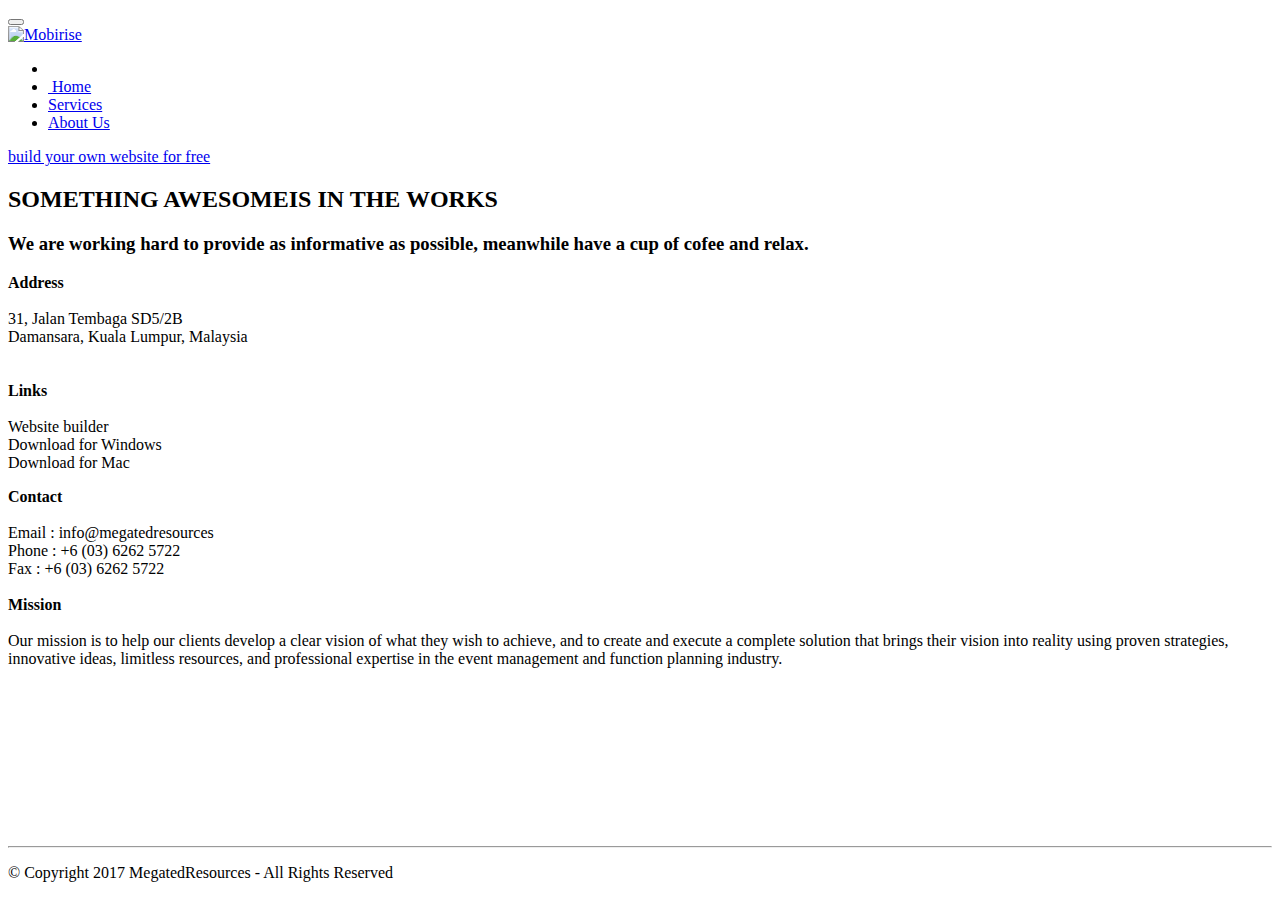
==== page1.html @ 3ecda753 "create github pages" ====
<!DOCTYPE html>
<html>
<head>
  <!-- Site made with Mobirise Website Builder v4.2.5, https://mobirise.com -->
  <meta charset="UTF-8">
  <meta http-equiv="X-UA-Compatible" content="IE=edge">
  <meta name="generator" content="Mobirise v4.2.5, mobirise.com">
  <meta name="viewport" content="width=device-width, initial-scale=1">
  <link rel="shortcut icon" href="assets/images/logo-300x100.png" type="image/x-icon">
  <meta name="description" content="Site Builder Description">
  <title>404 PAGE</title>
  <link rel="stylesheet" href="assets/web/assets/mobirise-icons/mobirise-icons.css">
  <link rel="stylesheet" href="assets/tether/tether.min.css">
  <link rel="stylesheet" href="assets/bootstrap/css/bootstrap.min.css">
  <link rel="stylesheet" href="assets/bootstrap/css/bootstrap-grid.min.css">
  <link rel="stylesheet" href="assets/bootstrap/css/bootstrap-reboot.min.css">
  <link rel="stylesheet" href="assets/socicon/css/styles.css">
  <link rel="stylesheet" href="assets/dropdown/css/style.css">
  <link rel="stylesheet" href="assets/theme/css/style.css">
  <link rel="stylesheet" href="assets/mobirise/css/mbr-additional.css" type="text/css">
  
  
  
</head>
<body>
<section class="menu cid-quZAqhfV9g" once="menu" id="menu1-b" data-rv-view="695">

    

    <nav class="navbar navbar-expand beta-menu navbar-dropdown align-items-center navbar-fixed-top navbar-toggleable-sm">
        <button class="navbar-toggler navbar-toggler-right" type="button" data-toggle="collapse" data-target="#navbarSupportedContent" aria-controls="navbarSupportedContent" aria-expanded="false" aria-label="Toggle navigation">
            <div class="hamburger">
                <span></span>
                <span></span>
                <span></span>
                <span></span>
            </div>
        </button>
        <div class="menu-logo">
            <div class="navbar-brand">
                <span class="navbar-logo">
                    <a href="https://mobirise.com">
                         <img src="assets/images/logo-300x100.png" alt="Mobirise" title="" media-simple="true" style="height: 3.8rem;">
                    </a>
                </span>
                
            </div>
        </div>
        <div class="collapse navbar-collapse" id="navbarSupportedContent">
            <ul class="navbar-nav nav-dropdown nav-right" data-app-modern-menu="true"><li class="nav-item"><a class="nav-link link text-white display-4" href="page1.html" aria-expanded="false"></a></li><li class="nav-item"><a class="nav-link link text-white display-4" href="index.html" aria-expanded="false"><span class="mbri-home mbr-iconfont mbr-iconfont-btn"></span>&nbsp;Home</a></li><li class="nav-item"><a class="nav-link link text-white display-4" href="page1.html" aria-expanded="false"><span class="mbri-smile-face mbr-iconfont mbr-iconfont-btn"></span>
                        
                        Services
                    </a></li>
                <li class="nav-item">
                    <a class="nav-link link text-white display-4" href="page1.html">
                        <span class="mbri-search mbr-iconfont mbr-iconfont-btn"></span>
                        About Us
                    </a>
                </li></ul>
            
        </div>
    </nav>
</section>

<section class="engine"><a href="https://mobirise.co/i">build your own website for free</a></section><section class="mbr-section content5 cid-qv0g7YRBvK mbr-parallax-background" id="content5-f" data-rv-view="692">

    

    <div class="mbr-overlay" style="opacity: 0.4; background-color: rgb(35, 35, 35);">
    </div>

    <div class="container">
        <div class="media-container-row">
            <div class="title col-12 col-md-8">
                <h2 class="align-center mbr-bold mbr-white pb-3 mbr-fonts-style display-1">SOMETHING AWESOMEIS IN THE WORKS</h2>
                <h3 class="mbr-section-subtitle align-center mbr-light mbr-white pb-3 mbr-fonts-style display-5">
                    We are working hard to provide as informative as possible, meanwhile have a cup of cofee and relax.</h3>
                
                
            </div>
        </div>
    </div>
</section>

<section class="cid-qv0fbUx4Gg mbr-reveal" id="footer2-c" data-rv-view="697">

    

    

    <div class="container">
        <div class="media-container-row content mbr-white">
            <div class="col-12 col-md-3 mbr-fonts-style display-7">
                <p class="mbr-text">
                    <strong>Address</strong>
                    <br>
                    <br>31, Jalan Tembaga SD5/2B
<br>Damansara, Kuala Lumpur, Malaysia<br>
                    <br>
                    <br><strong>Links</strong>&nbsp;<br>
                    <br>Website builder 
<br>Download for Windows 
<br>Download for Mac&nbsp;</p>
            </div>
            <div class="col-12 col-md-3 mbr-fonts-style display-7">
                <p class="mbr-text"><strong>Contact</strong>
                    <br>
                    <br>Email : info@megatedresources 
<br>Phone : +6 (03) 6262 5722
<br>Fax : +6 (03) 6262 5722<br>
                    <br><strong>Mission</strong><br>
                    <br>Our mission is to help our clients develop a clear vision of what they wish to achieve, and to create and execute a complete solution that brings their vision into reality using proven strategies, innovative ideas, limitless resources, and professional expertise in the event management and function planning industry.
                </p>
            </div>
            <div class="col-12 col-md-6">
                <div class="google-map"><iframe frameborder="0" style="border:0" src="https://www.google.com/maps/embed/v1/place?key=AIzaSyA0Dx_boXQiwvdz8sJHoYeZNVTdoWONYkU&amp;q=place_id:ChIJ2atQKgZGzDERlhJC9hbwiBI" allowfullscreen=""></iframe></div>
            </div>
        </div>
        <div class="footer-lower">
            <div class="media-container-row">
                <div class="col-sm-12">
                    <hr>
                </div>
            </div>
            <div class="media-container-row mbr-white">
                <div class="col-sm-6 copyright">
                    <p class="mbr-text mbr-fonts-style display-7">
                        © Copyright 2017 MegatedResources - All Rights Reserved
                    </p>
                </div>
                <div class="col-md-6">
                    <div class="social-list align-right">
                        <div class="soc-item">
                            
                                <span class="mbr-iconfont mbr-iconfont-social socicon-instagram socicon" media-simple="true"></span>
                            
                        </div>
                        <div class="soc-item">
                            <a href="https://www.facebook.com/pages/Mobirise/1616226671953247" target="_blank">
                                <span class="socicon-facebook socicon mbr-iconfont mbr-iconfont-social" media-simple="true"></span>
                            </a>
                        </div>
                        
                        
                        
                        
                    </div>
                </div>
            </div>
        </div>
    </div>
</section>


  <script src="assets/web/assets/jquery/jquery.min.js"></script>
  <script src="assets/popper/popper.min.js"></script>
  <script src="assets/tether/tether.min.js"></script>
  <script src="assets/bootstrap/js/bootstrap.min.js"></script>
  <script src="assets/jarallax/jarallax.min.js"></script>
  <script src="assets/dropdown/js/script.min.js"></script>
  <script src="assets/touch-swipe/jquery.touch-swipe.min.js"></script>
  <script src="assets/smooth-scroll/smooth-scroll.js"></script>
  <script src="assets/theme/js/script.js"></script>
  
  
</body>
</html>
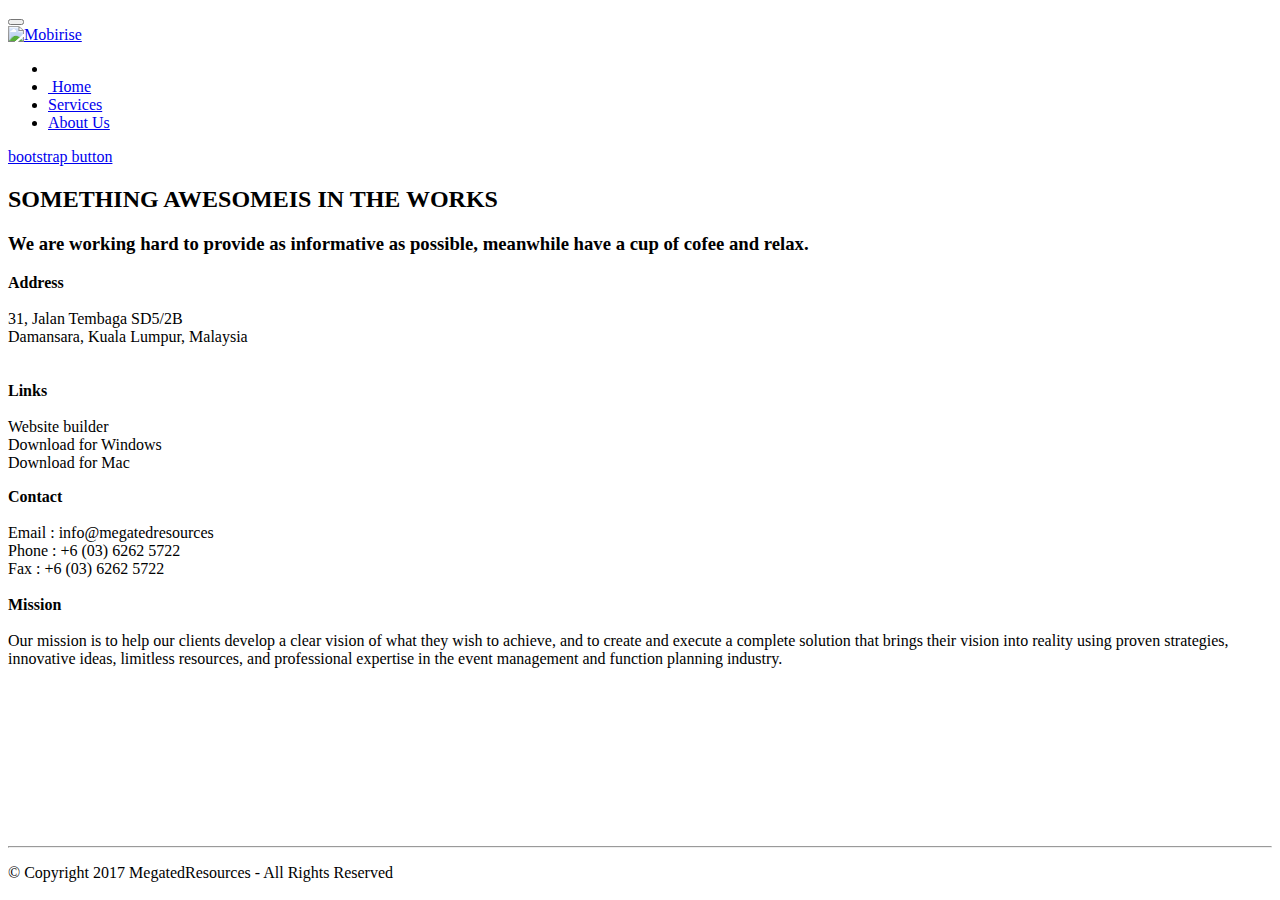
==== commit e13abdf7: "create github pages" ====
--- a/page1.html
+++ b/page1.html
@@ -6,7 +6,7 @@
   <meta http-equiv="X-UA-Compatible" content="IE=edge">
   <meta name="generator" content="Mobirise v4.2.5, mobirise.com">
   <meta name="viewport" content="width=device-width, initial-scale=1">
-  <link rel="shortcut icon" href="assets/images/logo-300x100.png" type="image/x-icon">
+  <link rel="shortcut icon" href="assets/images/logo-1-300x100.png" type="image/x-icon">
   <meta name="description" content="Site Builder Description">
   <title>404 PAGE</title>
   <link rel="stylesheet" href="assets/web/assets/mobirise-icons/mobirise-icons.css">
@@ -23,7 +23,7 @@
   
 </head>
 <body>
-<section class="menu cid-quZAqhfV9g" once="menu" id="menu1-b" data-rv-view="695">
+<section class="menu cid-quZAqhfV9g" once="menu" id="menu1-b" data-rv-view="720">
 
     
 
@@ -62,7 +62,7 @@
     </nav>
 </section>
 
-<section class="engine"><a href="https://mobirise.co/i">build your own website for free</a></section><section class="mbr-section content5 cid-qv0g7YRBvK mbr-parallax-background" id="content5-f" data-rv-view="692">
+<section class="engine"><a href="https://mobirise.co/o">bootstrap button</a></section><section class="mbr-section content5 cid-qv0g7YRBvK mbr-parallax-background" id="content5-f" data-rv-view="717">
 
     
 
@@ -82,7 +82,7 @@
     </div>
 </section>
 
-<section class="cid-qv0fbUx4Gg mbr-reveal" id="footer2-c" data-rv-view="697">
+<section class="cid-qv0fbUx4Gg mbr-reveal" id="footer2-c" data-rv-view="722">
 
     
 
